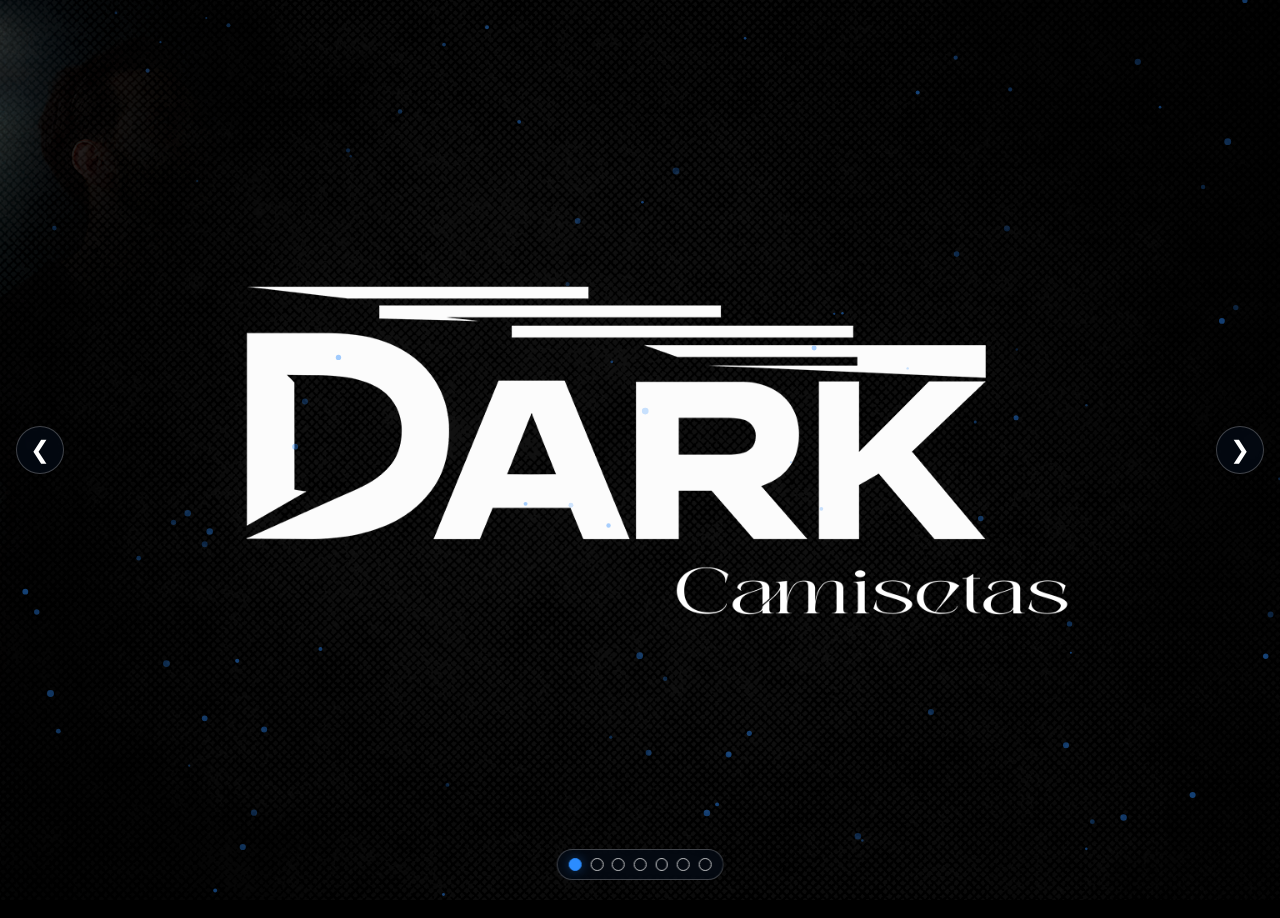
==== index.html @ 7b0c85dd "first commit" ====
<!DOCTYPE html>
<html lang="pt-BR">
<head>
  <meta charset="UTF-8" />
  <meta name="viewport" content="width=device-width, initial-scale=1.0" />
  <title>Dark Stairs Slider</title>
  <link rel="stylesheet" href="./style.css" />
</head>
<body>
  <main class="slider" aria-label="Galeria de imagens em tela cheia">
    <div class="slides" id="slides">
      <section class="slide is-active" aria-label="Slide 1">
        <img src="./src/images/1.png" alt="Imagem 1" loading="eager" />
      </section>
      <section class="slide" aria-label="Slide 2">
        <img src="./src/images/2.png" alt="Imagem 2" loading="lazy" />
      </section>
      <section class="slide" aria-label="Slide 3">
        <img src="./src/images/3.png" alt="Imagem 3" loading="lazy" />
      </section>
      <section class="slide" aria-label="Slide 4">
        <img src="./src/images/4.png" alt="Imagem 4" loading="lazy" />
      </section>
      <section class="slide" aria-label="Slide 5">
        <img src="./src/images/5.png" alt="Imagem 5" loading="lazy" />
      </section>
      <section class="slide" aria-label="Slide 6">
        <img src="./src/images/6.png" alt="Imagem 6" loading="lazy" />
      </section>
      <section class="slide" aria-label="Slide 7">
        <img src="./src/images/7.png" alt="Imagem 7" loading="lazy" />
      </section>
    </div>

    <canvas id="particles" class="particles" aria-hidden="true"></canvas>

    <button class="nav-arrow nav-arrow--left" id="prevBtn" aria-label="Slide anterior">
      &#10094;
    </button>
    <button class="nav-arrow nav-arrow--right" id="nextBtn" aria-label="Próximo slide">
      &#10095;
    </button>

    <div class="bullets" id="bullets" role="tablist" aria-label="Navegação dos slides"></div>
  </main>

  <script src="./script.js"></script>
</body>
</html>
---- style.css ----
:root {
  --accent-blue: #2b8cff;
  --accent-blue-soft: rgba(43, 140, 255, 0.35);
  --ui-bg: rgba(5, 13, 29, 0.55);
  --ui-border: rgba(255, 255, 255, 0.24);
  --bullet-size: 0.8rem;
}

* {
  box-sizing: border-box;
  margin: 0;
  padding: 0;
}

html,
body {
  width: 100%;
  height: 100%;
  overflow: hidden;
  font-family: "Segoe UI", Tahoma, Geneva, Verdana, sans-serif;
  background: #000;
}

.slider {
  position: relative;
  width: 100vw;
  height: 100vh;
  isolation: isolate;
}

.slides {
  width: 100%;
  height: 100%;
  position: relative;
}

.slide {
  position: absolute;
  inset: 0;
  opacity: 0;
  transform: scale(1.03);
  transition: opacity 0.55s ease, transform 0.65s ease;
  pointer-events: none;
}

.slide img {
  width: 100%;
  height: 100%;
  object-fit: cover;
  filter: saturate(1.05) contrast(1.03);
}

.slide.is-active {
  opacity: 1;
  transform: scale(1);
  pointer-events: auto;
}

.particles {
  position: absolute;
  inset: 0;
  z-index: 3;
  pointer-events: auto;
}

.nav-arrow {
  position: absolute;
  top: 50%;
  transform: translateY(-50%);
  z-index: 4;
  width: 3rem;
  height: 3rem;
  border-radius: 999px;
  border: 1px solid var(--ui-border);
  background: var(--ui-bg);
  color: #fff;
  font-size: 1.5rem;
  line-height: 1;
  cursor: pointer;
  backdrop-filter: blur(6px);
  transition: background 0.2s ease, transform 0.2s ease;
}

.nav-arrow:hover {
  background: rgba(43, 140, 255, 0.4);
  transform: translateY(-50%) scale(1.06);
}

.nav-arrow:active {
  transform: translateY(-50%) scale(0.96);
}

.nav-arrow--left {
  left: 1rem;
}

.nav-arrow--right {
  right: 1rem;
}

.bullets {
  position: absolute;
  left: 50%;
  bottom: 1.25rem;
  transform: translateX(-50%);
  z-index: 4;
  display: flex;
  gap: 0.55rem;
  padding: 0.5rem 0.7rem;
  border-radius: 999px;
  border: 1px solid var(--ui-border);
  background: var(--ui-bg);
  backdrop-filter: blur(5px);
}

.bullet {
  width: var(--bullet-size);
  height: var(--bullet-size);
  border-radius: 50%;
  border: 1px solid rgba(255, 255, 255, 0.75);
  background: transparent;
  cursor: pointer;
  transition: transform 0.2s ease, background 0.2s ease, box-shadow 0.2s ease;
}

.bullet:hover {
  transform: scale(1.15);
}

.bullet.is-active {
  background: var(--accent-blue);
  box-shadow: 0 0 0.7rem var(--accent-blue-soft);
  border-color: var(--accent-blue);
}

@media (max-width: 768px) {
  .nav-arrow {
    width: 2.5rem;
    height: 2.5rem;
    font-size: 1.3rem;
  }

  .nav-arrow--left {
    left: 0.65rem;
  }

  .nav-arrow--right {
    right: 0.65rem;
  }

  .bullets {
    bottom: 0.8rem;
    gap: 0.45rem;
    padding: 0.45rem 0.55rem;
  }
}
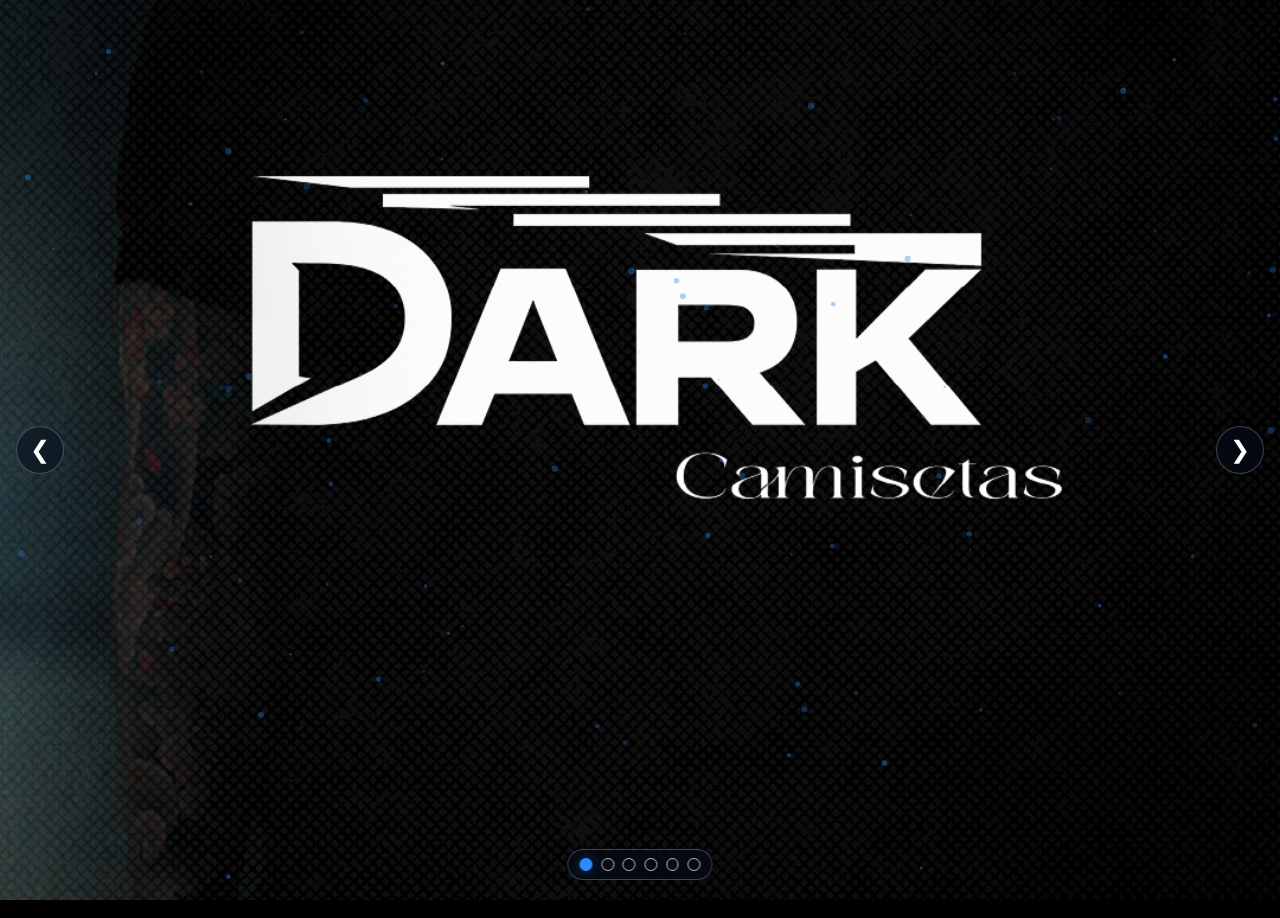
==== commit c9d01239: "Refactor code structure for improved readability and maintainability" ====
--- a/index.html
+++ b/index.html
@@ -10,25 +10,22 @@
   <main class="slider" aria-label="Galeria de imagens em tela cheia">
     <div class="slides" id="slides">
       <section class="slide is-active" aria-label="Slide 1">
-        <img src="./src/images/1.png" alt="Imagem 1" loading="eager" />
+        <img src="./src/images/a.png" alt="Imagem A" loading="eager" />
       </section>
       <section class="slide" aria-label="Slide 2">
-        <img src="./src/images/2.png" alt="Imagem 2" loading="lazy" />
+        <img src="./src/images/b.png" alt="Imagem B" loading="lazy" />
       </section>
       <section class="slide" aria-label="Slide 3">
-        <img src="./src/images/3.png" alt="Imagem 3" loading="lazy" />
+        <img src="./src/images/c.png" alt="Imagem C" loading="lazy" />
       </section>
       <section class="slide" aria-label="Slide 4">
-        <img src="./src/images/4.png" alt="Imagem 4" loading="lazy" />
+        <img src="./src/images/d.png" alt="Imagem D" loading="lazy" />
       </section>
       <section class="slide" aria-label="Slide 5">
-        <img src="./src/images/5.png" alt="Imagem 5" loading="lazy" />
+        <img src="./src/images/e.png" alt="Imagem E" loading="lazy" />
       </section>
       <section class="slide" aria-label="Slide 6">
-        <img src="./src/images/6.png" alt="Imagem 6" loading="lazy" />
-      </section>
-      <section class="slide" aria-label="Slide 7">
-        <img src="./src/images/7.png" alt="Imagem 7" loading="lazy" />
+        <img src="./src/images/f.png" alt="Imagem F" loading="lazy" />
       </section>
     </div>
 
--- a/style.css
+++ b/style.css
@@ -4,6 +4,7 @@
   --ui-bg: rgba(5, 13, 29, 0.55);
   --ui-border: rgba(255, 255, 255, 0.24);
   --bullet-size: 0.8rem;
+  --nav-size: 3rem;
 }
 
 * {
@@ -16,6 +17,7 @@
 body {
   width: 100%;
   height: 100%;
+  min-height: 100%;
   overflow: hidden;
   font-family: "Segoe UI", Tahoma, Geneva, Verdana, sans-serif;
   background: #000;
@@ -25,7 +27,9 @@
   position: relative;
   width: 100vw;
   height: 100vh;
+  height: 100dvh;
   isolation: isolate;
+  touch-action: pan-y;
 }
 
 .slides {
@@ -47,6 +51,7 @@
   width: 100%;
   height: 100%;
   object-fit: cover;
+  object-position: center;
   filter: saturate(1.05) contrast(1.03);
 }
 
@@ -68,8 +73,8 @@
   top: 50%;
   transform: translateY(-50%);
   z-index: 4;
-  width: 3rem;
-  height: 3rem;
+  width: var(--nav-size);
+  height: var(--nav-size);
   border-radius: 999px;
   border: 1px solid var(--ui-border);
   background: var(--ui-bg);
@@ -91,17 +96,17 @@
 }
 
 .nav-arrow--left {
-  left: 1rem;
+  left: calc(1rem + env(safe-area-inset-left));
 }
 
 .nav-arrow--right {
-  right: 1rem;
+  right: calc(1rem + env(safe-area-inset-right));
 }
 
 .bullets {
   position: absolute;
   left: 50%;
-  bottom: 1.25rem;
+  bottom: calc(1.25rem + env(safe-area-inset-bottom));
   transform: translateX(-50%);
   z-index: 4;
   display: flex;
@@ -134,23 +139,50 @@
 }
 
 @media (max-width: 768px) {
+  :root {
+    --nav-size: 2.5rem;
+    --bullet-size: 0.72rem;
+  }
+
   .nav-arrow {
-    width: 2.5rem;
-    height: 2.5rem;
+    display: none;
     font-size: 1.3rem;
   }
 
   .nav-arrow--left {
-    left: 0.65rem;
+    left: calc(0.65rem + env(safe-area-inset-left));
   }
 
   .nav-arrow--right {
-    right: 0.65rem;
+    right: calc(0.65rem + env(safe-area-inset-right));
   }
 
   .bullets {
-    bottom: 0.8rem;
+    bottom: calc(0.8rem + env(safe-area-inset-bottom));
     gap: 0.45rem;
     padding: 0.45rem 0.55rem;
   }
 }
+
+@media (max-width: 520px) {
+  .bullets {
+    max-width: calc(100vw - 1.4rem);
+    overflow-x: auto;
+    scrollbar-width: none;
+  }
+
+  .bullets::-webkit-scrollbar {
+    display: none;
+  }
+
+  .nav-arrow {
+    top: auto;
+    bottom: calc(3.85rem + env(safe-area-inset-bottom));
+    transform: none;
+  }
+
+  .nav-arrow:hover,
+  .nav-arrow:active {
+    transform: none;
+  }
+}
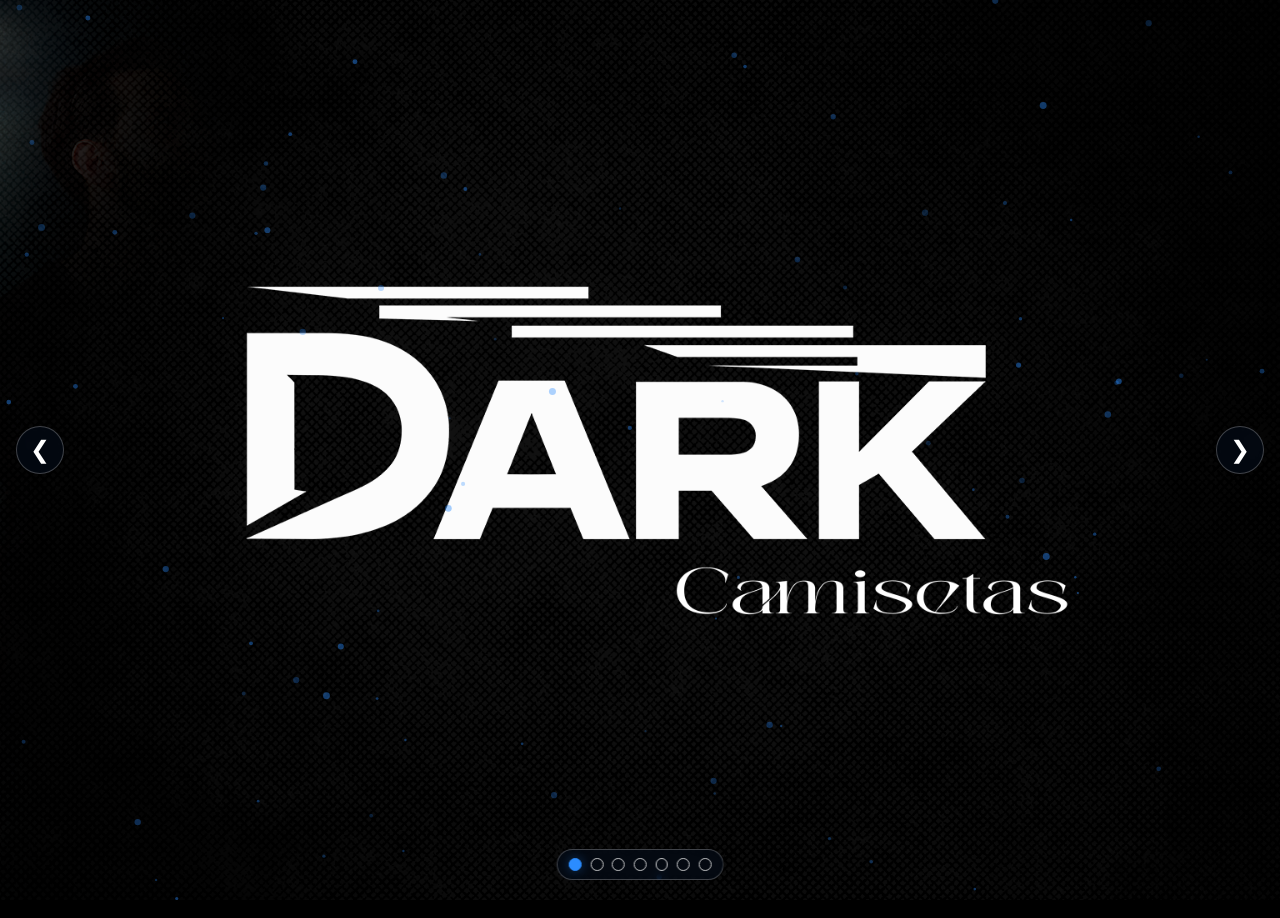
==== commit 5b326af3: "Atualiza a estrutura do slider para suportar imagens dinâmicas e responsivas" ====
--- a/index.html
+++ b/index.html
@@ -8,26 +8,7 @@
 </head>
 <body>
   <main class="slider" aria-label="Galeria de imagens em tela cheia">
-    <div class="slides" id="slides">
-      <section class="slide is-active" aria-label="Slide 1">
-        <img src="./src/images/a.png" alt="Imagem A" loading="eager" />
-      </section>
-      <section class="slide" aria-label="Slide 2">
-        <img src="./src/images/b.png" alt="Imagem B" loading="lazy" />
-      </section>
-      <section class="slide" aria-label="Slide 3">
-        <img src="./src/images/c.png" alt="Imagem C" loading="lazy" />
-      </section>
-      <section class="slide" aria-label="Slide 4">
-        <img src="./src/images/d.png" alt="Imagem D" loading="lazy" />
-      </section>
-      <section class="slide" aria-label="Slide 5">
-        <img src="./src/images/e.png" alt="Imagem E" loading="lazy" />
-      </section>
-      <section class="slide" aria-label="Slide 6">
-        <img src="./src/images/f.png" alt="Imagem F" loading="lazy" />
-      </section>
-    </div>
+    <div class="slides" id="slides"></div>
 
     <canvas id="particles" class="particles" aria-hidden="true"></canvas>
 
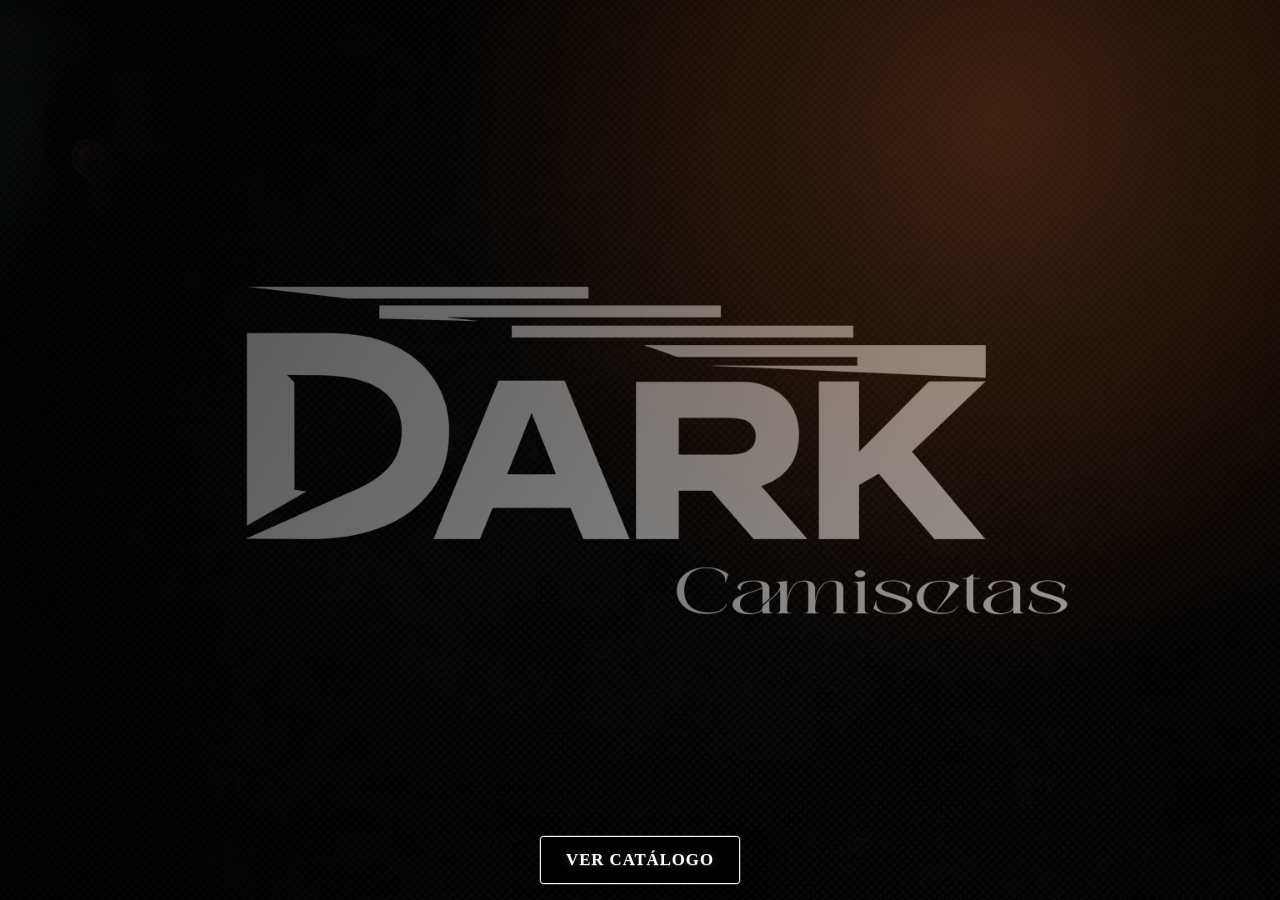
==== commit ee327a82: "feat: restructure main page and add gallery functionality - Updated index.html to include a new main" ====
--- a/index.html
+++ b/index.html
@@ -3,23 +3,40 @@
 <head>
   <meta charset="UTF-8" />
   <meta name="viewport" content="width=device-width, initial-scale=1.0" />
-  <title>Dark Stairs Slider</title>
+  <title>Dark Stairs | Catálogo</title>
   <link rel="stylesheet" href="./style.css" />
 </head>
 <body>
-  <main class="slider" aria-label="Galeria de imagens em tela cheia">
-    <div class="slides" id="slides"></div>
+  <main>
+    <section class="home" id="home" aria-label="Página principal">
+      <div class="home__overlay"></div>
+      <div class="home__actions">
+        <button class="home__cta" id="openCatalogBtn" type="button">Ver catálogo</button>
+      </div>
+    </section>
 
-    <canvas id="particles" class="particles" aria-hidden="true"></canvas>
+    <section class="catalog" id="catalog" aria-label="Catálogo em apresentação">
+      <div class="catalog__stage">
+        <button class="catalog__back" id="backBtn" type="button" aria-label="Voltar para a página principal">
+          Voltar
+        </button>
 
-    <button class="nav-arrow nav-arrow--left" id="prevBtn" aria-label="Slide anterior">
-      &#10094;
-    </button>
-    <button class="nav-arrow nav-arrow--right" id="nextBtn" aria-label="Próximo slide">
-      &#10095;
-    </button>
+        <button class="catalog__arrow catalog__arrow--left" id="prevBtn" type="button" aria-label="Imagem anterior">
+          &#10094;
+        </button>
 
-    <div class="bullets" id="bullets" role="tablist" aria-label="Navegação dos slides"></div>
+        <figure class="catalog__figure">
+          <img id="slideImage" src="" alt="Imagem do catálogo" />
+        </figure>
+
+        <canvas class="catalog__particles" id="catalogParticles" aria-hidden="true"></canvas>
+
+        <button class="catalog__arrow catalog__arrow--right" id="nextBtn" type="button" aria-label="Próxima imagem">
+          &#10095;
+        </button>
+      </div>
+      <p class="catalog__counter" id="counter"></p>
+    </section>
   </main>
 
   <script src="./script.js"></script>
--- a/style.css
+++ b/style.css
@@ -1,10 +1,11 @@
 :root {
-  --accent-blue: #2b8cff;
-  --accent-blue-soft: rgba(43, 140, 255, 0.35);
-  --ui-bg: rgba(5, 13, 29, 0.55);
-  --ui-border: rgba(255, 255, 255, 0.24);
-  --bullet-size: 0.8rem;
-  --nav-size: 3rem;
+  --surface: #0f0f10;
+  --surface-soft: #1a1a1d;
+  --text: #f8f8f8;
+  --text-soft: #d9d9df;
+  --line: rgba(255, 255, 255, 0.16);
+  --accent: #ff6a00;
+  --accent-strong: #ff8f3a;
 }
 
 * {
@@ -16,173 +17,263 @@
 html,
 body {
   width: 100%;
+  min-height: 100%;
+  font-family: "Segoe UI", Tahoma, Geneva, Verdana, sans-serif;
+  background: var(--surface);
+  color: var(--text);
+}
+
+main {
+  min-height: 100vh;
+  min-height: 100dvh;
+  position: relative;
+  overflow: hidden;
+}
+
+.is-hidden {
+  display: none;
+}
+
+.home {
+  position: relative;
+  min-height: 100vh;
+  min-height: 100dvh;
+  padding: 1rem;
+  background-image: url('./src/images/1.png');
+  background-size: cover;
+  background-position: center;
+  transition: opacity 0.7s ease, transform 0.9s ease, filter 0.7s ease;
+}
+
+.home.is-leaving {
+  opacity: 0;
+  transform: scale(1.04);
+  filter: blur(4px);
+}
+
+.home.is-hidden {
+  display: none;
+}
+
+.home__overlay {
+  position: absolute;
+  inset: 0;
+  background:
+    radial-gradient(circle at 78% 14%, rgba(255, 126, 56, 0.24), transparent 44%),
+    linear-gradient(120deg, rgba(0, 0, 0, 0.72), rgba(0, 0, 0, 0.32));
+}
+
+.home__actions {
+  position: relative;
+  z-index: 1;
+  width: 100%;
+  min-height: calc(100vh - 2rem);
+  min-height: calc(100dvh - 2rem);
+  display: flex;
+  align-items: flex-end;
+  justify-content: center;
+}
+
+.home__cta {
+  border: 1px solid #f1f1f1;
+  border-radius: 0.2rem;
+  padding: 0.82rem 1.55rem;
+  font-size: 1.05rem;
+  font-weight: 700;
+  font-family: "Old English Text MT", "Goudy Text MT", "Times New Roman", serif;
+  letter-spacing: 0.06rem;
+  text-transform: uppercase;
+  color: #fff;
+  background: #000;
+  box-shadow: 0 0 0 1px rgba(255, 255, 255, 0.18), 0 10px 24px rgba(0, 0, 0, 0.5);
+  text-shadow: 0 1px 0 rgba(255, 255, 255, 0.2), 0 0 8px rgba(255, 255, 255, 0.24);
+  cursor: pointer;
+  transition: transform 0.2s ease, background 0.2s ease, box-shadow 0.2s ease;
+}
+
+.home__cta:hover {
+  transform: translateY(-2px) scale(1.01);
+  background: #111;
+  box-shadow: 0 0 0 1px rgba(255, 255, 255, 0.28), 0 14px 30px rgba(0, 0, 0, 0.62);
+}
+
+.home__cta:active {
+  transform: translateY(0) scale(0.99);
+}
+
+.catalog {
+  position: fixed;
+  inset: 0;
+  z-index: 4;
+  isolation: isolate;
+  display: flex;
+  flex-direction: column;
+  justify-content: center;
+  gap: 0.45rem;
+  padding: clamp(0.45rem, 1.4vw, 0.85rem);
+  background:
+    radial-gradient(circle at 16% 10%, rgba(255, 120, 62, 0.16), transparent 42%),
+    linear-gradient(180deg, #0b0b0d, #111214);
+  opacity: 0;
+  pointer-events: none;
+  transform: translateY(14px);
+  transition: opacity 0.6s ease, transform 0.6s ease;
+  cursor: url("data:image/svg+xml,%3Csvg xmlns='http://www.w3.org/2000/svg' width='18' height='18' viewBox='0 0 18 18'%3E%3Ccircle cx='9' cy='9' r='3' fill='white'/%3E%3C/svg%3E") 9 9, auto;
+}
+
+.catalog.is-active {
+  opacity: 1;
+  pointer-events: auto;
+  transform: translateY(0);
+}
+
+.catalog::after {
+  content: "";
+  position: absolute;
+  inset: 0;
+  z-index: 2;
+  pointer-events: none;
+  opacity: 0.7;
+  background:
+    radial-gradient(circle at 20% 30%, rgba(255, 255, 255, 0.18), transparent 36%),
+    radial-gradient(circle at 80% 62%, rgba(255, 255, 255, 0.12), transparent 42%);
+}
+
+.catalog,
+.catalog * {
+  cursor: url("data:image/svg+xml,%3Csvg xmlns='http://www.w3.org/2000/svg' width='18' height='18' viewBox='0 0 18 18'%3E%3Ccircle cx='9' cy='9' r='3' fill='white'/%3E%3C/svg%3E") 9 9, auto;
+}
+
+.catalog__stage {
+  position: relative;
+  z-index: 1;
+  width: 100%;
+  height: calc(100vh - 2.5rem);
+  height: calc(100dvh - 2.5rem);
+  border: 1px solid rgba(255, 255, 255, 0.22);
+  border-radius: 0.85rem;
+  overflow: hidden;
+  background: #070709;
+}
+
+.catalog__figure {
+  width: 100%;
   height: 100%;
-  min-height: 100%;
-  overflow: hidden;
-  font-family: "Segoe UI", Tahoma, Geneva, Verdana, sans-serif;
   background: #000;
 }
 
-.slider {
-  position: relative;
-  width: 100vw;
-  height: 100vh;
-  height: 100dvh;
-  isolation: isolate;
-  touch-action: pan-y;
-}
-
-.slides {
+.catalog__figure img {
   width: 100%;
   height: 100%;
-  position: relative;
-}
-
-.slide {
-  position: absolute;
-  inset: 0;
-  opacity: 0;
-  transform: scale(1.03);
-  transition: opacity 0.55s ease, transform 0.65s ease;
+  object-fit: contain;
+  object-position: center;
+  display: block;
+}
+
+.catalog__figure img.slide-in-right {
+  animation: slideInRight 0.36s ease;
+}
+
+.catalog__figure img.slide-in-left {
+  animation: slideInLeft 0.36s ease;
+}
+
+.catalog__particles {
+  position: absolute;
+  inset: 0;
+  z-index: 1;
+  width: 100%;
+  height: 100%;
   pointer-events: none;
 }
 
-.slide img {
-  width: 100%;
-  height: 100%;
-  object-fit: cover;
-  object-position: center;
-  filter: saturate(1.05) contrast(1.03);
-}
-
-.slide.is-active {
-  opacity: 1;
-  transform: scale(1);
-  pointer-events: auto;
-}
-
-.particles {
-  position: absolute;
-  inset: 0;
-  z-index: 3;
-  pointer-events: auto;
-}
-
-.nav-arrow {
+.catalog__arrow {
   position: absolute;
   top: 50%;
   transform: translateY(-50%);
-  z-index: 4;
-  width: var(--nav-size);
-  height: var(--nav-size);
+  width: 2.9rem;
+  height: 2.9rem;
   border-radius: 999px;
-  border: 1px solid var(--ui-border);
-  background: var(--ui-bg);
+  border: 1px solid rgba(255, 255, 255, 0.24);
+  background: rgba(0, 0, 0, 0.28);
+  color: #ffffff;
+  font-size: 1.25rem;
+  font-weight: 700;
+  line-height: 1;
+  text-shadow: 0 0 6px rgba(255, 255, 255, 0.35);
+  cursor: pointer;
+  z-index: 2;
+}
+
+.catalog__back {
+  position: absolute;
+  top: 0.7rem;
+  left: 0.7rem;
+  z-index: 3;
+  border: 1px solid rgba(255, 255, 255, 0.16);
+  background: rgba(0, 0, 0, 0.34);
+  color: rgba(255, 255, 255, 0.85);
+  border-radius: 0.45rem;
+  padding: 0.35rem 0.55rem;
+  font-size: 0.78rem;
+  letter-spacing: 0.03rem;
+  cursor: pointer;
+  transition: background 0.2s ease, color 0.2s ease;
+}
+
+.catalog__back:hover {
+  background: rgba(0, 0, 0, 0.52);
   color: #fff;
-  font-size: 1.5rem;
-  line-height: 1;
-  cursor: pointer;
-  backdrop-filter: blur(6px);
-  transition: background 0.2s ease, transform 0.2s ease;
-}
-
-.nav-arrow:hover {
-  background: rgba(43, 140, 255, 0.4);
-  transform: translateY(-50%) scale(1.06);
-}
-
-.nav-arrow:active {
-  transform: translateY(-50%) scale(0.96);
-}
-
-.nav-arrow--left {
-  left: calc(1rem + env(safe-area-inset-left));
-}
-
-.nav-arrow--right {
-  right: calc(1rem + env(safe-area-inset-right));
-}
-
-.bullets {
-  position: absolute;
-  left: 50%;
-  bottom: calc(1.25rem + env(safe-area-inset-bottom));
-  transform: translateX(-50%);
-  z-index: 4;
-  display: flex;
-  gap: 0.55rem;
-  padding: 0.5rem 0.7rem;
-  border-radius: 999px;
-  border: 1px solid var(--ui-border);
-  background: var(--ui-bg);
-  backdrop-filter: blur(5px);
-}
-
-.bullet {
-  width: var(--bullet-size);
-  height: var(--bullet-size);
-  border-radius: 50%;
-  border: 1px solid rgba(255, 255, 255, 0.75);
-  background: transparent;
-  cursor: pointer;
-  transition: transform 0.2s ease, background 0.2s ease, box-shadow 0.2s ease;
-}
-
-.bullet:hover {
-  transform: scale(1.15);
-}
-
-.bullet.is-active {
-  background: var(--accent-blue);
-  box-shadow: 0 0 0.7rem var(--accent-blue-soft);
-  border-color: var(--accent-blue);
+}
+
+.catalog__arrow--left {
+  left: 0.8rem;
+}
+
+.catalog__arrow--right {
+  right: 0.8rem;
+}
+
+.catalog__counter {
+  position: relative;
+  z-index: 1;
+  text-align: center;
+  color: rgba(255, 255, 255, 0.86);
+}
+
+@keyframes slideInRight {
+  from {
+    opacity: 0.45;
+    transform: translateX(5%);
+  }
+  to {
+    opacity: 1;
+    transform: translateX(0);
+  }
+}
+
+@keyframes slideInLeft {
+  from {
+    opacity: 0.45;
+    transform: translateX(-5%);
+  }
+  to {
+    opacity: 1;
+    transform: translateX(0);
+  }
 }
 
 @media (max-width: 768px) {
-  :root {
-    --nav-size: 2.5rem;
-    --bullet-size: 0.72rem;
-  }
-
-  .nav-arrow {
+  .home {
+    background-image: url('./src/images/a.png');
+  }
+
+  .catalog__arrow {
     display: none;
-    font-size: 1.3rem;
-  }
-
-  .nav-arrow--left {
-    left: calc(0.65rem + env(safe-area-inset-left));
-  }
-
-  .nav-arrow--right {
-    right: calc(0.65rem + env(safe-area-inset-right));
-  }
-
-  .bullets {
-    bottom: calc(0.8rem + env(safe-area-inset-bottom));
-    gap: 0.45rem;
-    padding: 0.45rem 0.55rem;
-  }
-}
-
-@media (max-width: 520px) {
-  .bullets {
-    max-width: calc(100vw - 1.4rem);
-    overflow-x: auto;
-    scrollbar-width: none;
-  }
-
-  .bullets::-webkit-scrollbar {
-    display: none;
-  }
-
-  .nav-arrow {
-    top: auto;
-    bottom: calc(3.85rem + env(safe-area-inset-bottom));
-    transform: none;
-  }
-
-  .nav-arrow:hover,
-  .nav-arrow:active {
-    transform: none;
-  }
-}
+  }
+
+  .catalog__back {
+    top: 0.5rem;
+    left: 0.5rem;
+  }
+}
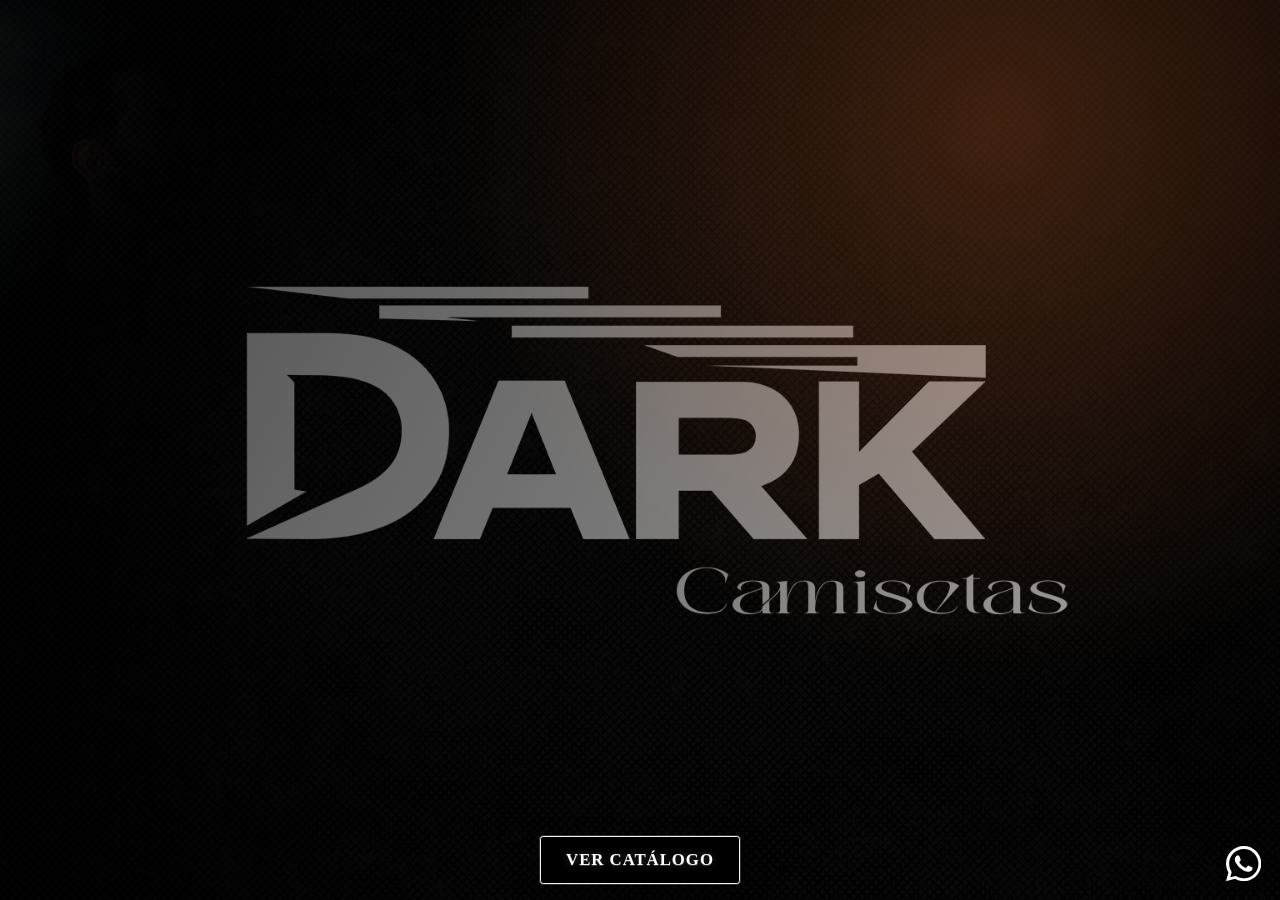
==== commit eab77d3d: "feat: adiciona botão do WhatsApp e ajusta estilo da seção inicial" ====
--- a/index.html
+++ b/index.html
@@ -11,8 +11,23 @@
     <section class="home" id="home" aria-label="Página principal">
       <div class="home__overlay"></div>
       <div class="home__actions">
-        <button class="home__cta" id="openCatalogBtn" type="button">Ver catálogo</button>
+        <div class="home__buttons">
+          <button class="home__cta" id="openCatalogBtn" type="button">Ver catálogo</button>
+        </div>
       </div>
+
+      <a
+        class="home__whatsapp"
+        href="https://api.whatsapp.com/send/?phone=5535998443067"
+        target="_blank"
+        rel="noopener noreferrer"
+        aria-label="Abrir conversa no WhatsApp"
+      >
+        <svg viewBox="0 0 24 24" aria-hidden="true" focusable="false">
+          <path d="M17.472 14.382c-.297-.149-1.758-.867-2.03-.967-.273-.099-.471-.148-.669.15-.198.297-.768.967-.941 1.164-.173.198-.347.223-.644.075-.297-.149-1.255-.463-2.39-1.475-.883-.788-1.479-1.761-1.653-2.059-.173-.297-.018-.458.13-.606.134-.133.298-.347.446-.52.149-.174.198-.298.298-.496.099-.198.05-.372-.025-.521-.074-.149-.669-1.611-.916-2.206-.242-.579-.487-.5-.669-.51l-.57-.01c-.198 0-.52.074-.793.372-.272.297-1.04 1.016-1.04 2.479 0 1.462 1.065 2.875 1.214 3.074.149.198 2.099 3.2 5.083 4.487.711.307 1.266.49 1.699.628.714.227 1.363.195 1.877.118.572-.085 1.758-.719 2.006-1.413.248-.695.248-1.29.173-1.413-.074-.124-.272-.198-.57-.347z" />
+          <path d="M20.52 3.48A11.905 11.905 0 0 0 12.03 0C5.406 0 .03 5.376.03 12c0 2.115.552 4.182 1.602 6.006L0 24l6.17-1.617A11.95 11.95 0 0 0 12.03 24C18.654 24 24.03 18.624 24.03 12c0-3.205-1.247-6.216-3.51-8.52zm-8.49 18.51a9.94 9.94 0 0 1-5.071-1.388l-.364-.216-3.661.958.978-3.57-.237-.367a9.95 9.95 0 0 1-1.545-5.287c0-5.514 4.487-10 10-10 2.67 0 5.179 1.04 7.069 2.931 1.889 1.89 2.931 4.398 2.931 7.069 0 5.513-4.486 10-10 10z" />
+        </svg>
+      </a>
     </section>
 
     <section class="catalog" id="catalog" aria-label="Catálogo em apresentação">
--- a/style.css
+++ b/style.css
@@ -71,6 +71,12 @@
   min-height: calc(100dvh - 2rem);
   display: flex;
   align-items: flex-end;
+  justify-content: center;
+}
+
+.home__buttons {
+  display: flex;
+  align-items: center;
   justify-content: center;
 }
 
@@ -99,6 +105,41 @@
 
 .home__cta:active {
   transform: translateY(0) scale(0.99);
+}
+
+.home__whatsapp {
+  position: absolute;
+  right: max(1rem, env(safe-area-inset-right));
+  bottom: max(1rem, env(safe-area-inset-bottom));
+  z-index: 2;
+  width: 2.6rem;
+  height: 2.6rem;
+  border-radius: 999px;
+  display: inline-flex;
+  align-items: center;
+  justify-content: center;
+  color: #ffffff;
+  text-decoration: none;
+  background: transparent;
+  border: none;
+  box-shadow: none;
+  transition: transform 0.2s ease, opacity 0.2s ease;
+}
+
+.home__whatsapp svg {
+  width: 2.2rem;
+  height: 2.2rem;
+  fill: currentColor;
+  filter: drop-shadow(0 2px 4px rgba(0, 0, 0, 0.6));
+}
+
+.home__whatsapp:hover {
+  transform: translateY(-2px) scale(1.04);
+  opacity: 0.9;
+}
+
+.home__whatsapp:active {
+  transform: translateY(0) scale(0.97);
 }
 
 .catalog {
@@ -184,6 +225,7 @@
   z-index: 1;
   width: 100%;
   height: 100%;
+  opacity: 0.3;
   pointer-events: none;
 }
 
@@ -268,6 +310,27 @@
     background-image: url('./src/images/a.png');
   }
 
+  .home__buttons {
+    width: 100%;
+  }
+
+  .home__cta {
+    padding-left: 1rem;
+    padding-right: 1rem;
+  }
+
+  .home__whatsapp {
+    width: 2.3rem;
+    height: 2.3rem;
+    right: max(0.75rem, env(safe-area-inset-right));
+    bottom: max(0.75rem, env(safe-area-inset-bottom));
+  }
+
+  .home__whatsapp svg {
+    width: 2rem;
+    height: 2rem;
+  }
+
   .catalog__arrow {
     display: none;
   }
